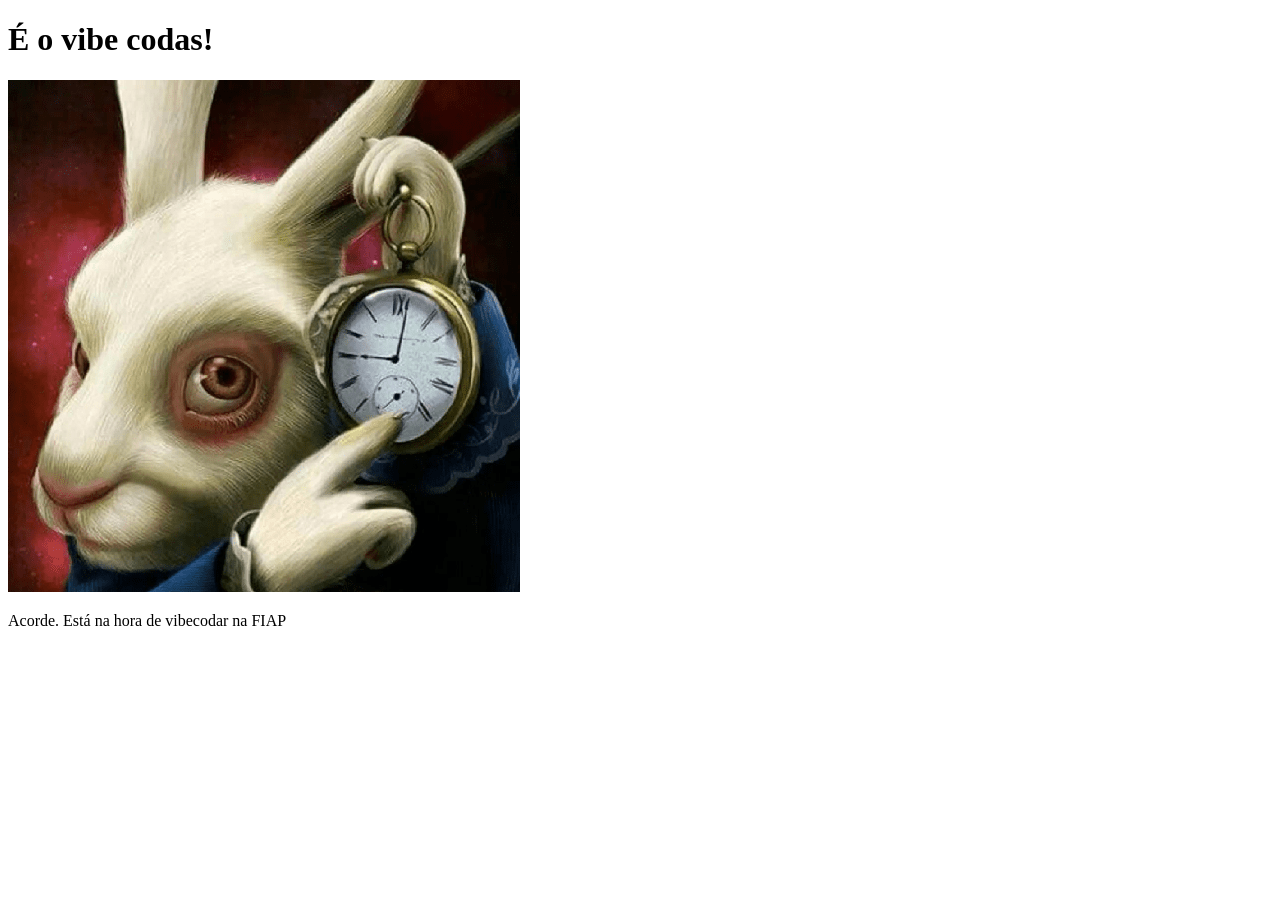
==== index.html @ c425d003 "nao_foi_vibecodado" ====
<!DOCTYPE html>

<html>
    <head></head>
    <body>
        <h1>É o vibe codas!</h1>
        <img src="vibecodas.png" alt="Vibe Codas">
        <p>Acorde. Está na hora de vibecodar na FIAP</p>
    </body>
</html>
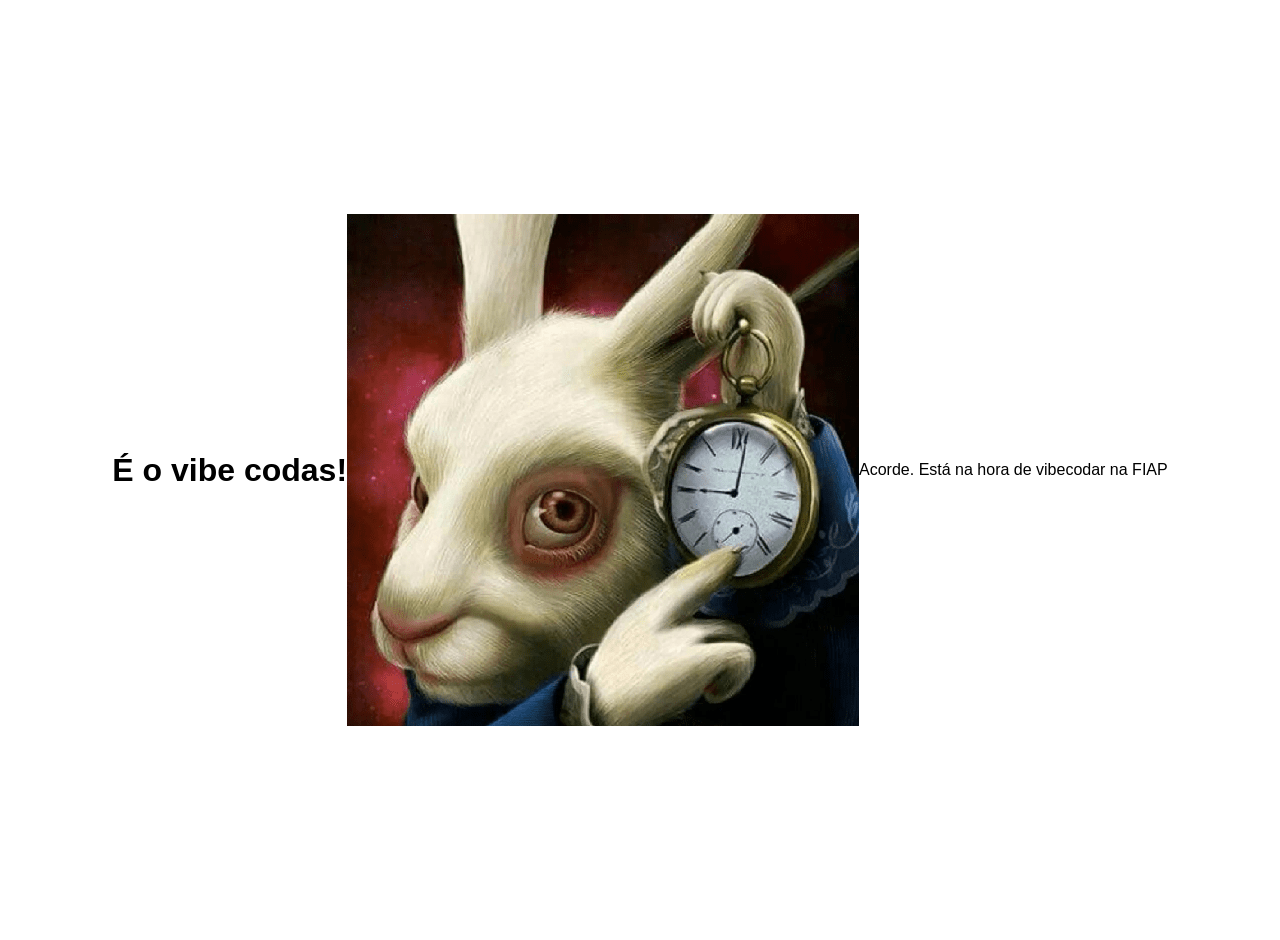
==== commit 988d9105: "add_script" ====
--- a/index.html
+++ b/index.html
@@ -1,7 +1,23 @@
 <!DOCTYPE html>
-
 <html>
-    <head></head>
+    <head>
+        <meta charset="UTF-8">
+        <title>Página Simples</title>
+        <link rel="icon" href="vibecodas.png">
+        <meta name="viewport" content="width=device-width, initial-scale=1.0">
+        <script src="script.js"></script>
+        <style>
+            body {
+            font-family: sans-serif;
+            display: flex;
+            padding: 20px;
+            justify-content: center;
+            align-items: center;
+            height: 100vh;
+            margin: 0;
+            }
+        </style>
+    </head>
     <body>
         <h1>É o vibe codas!</h1>
         <img src="vibecodas.png" alt="Vibe Codas">
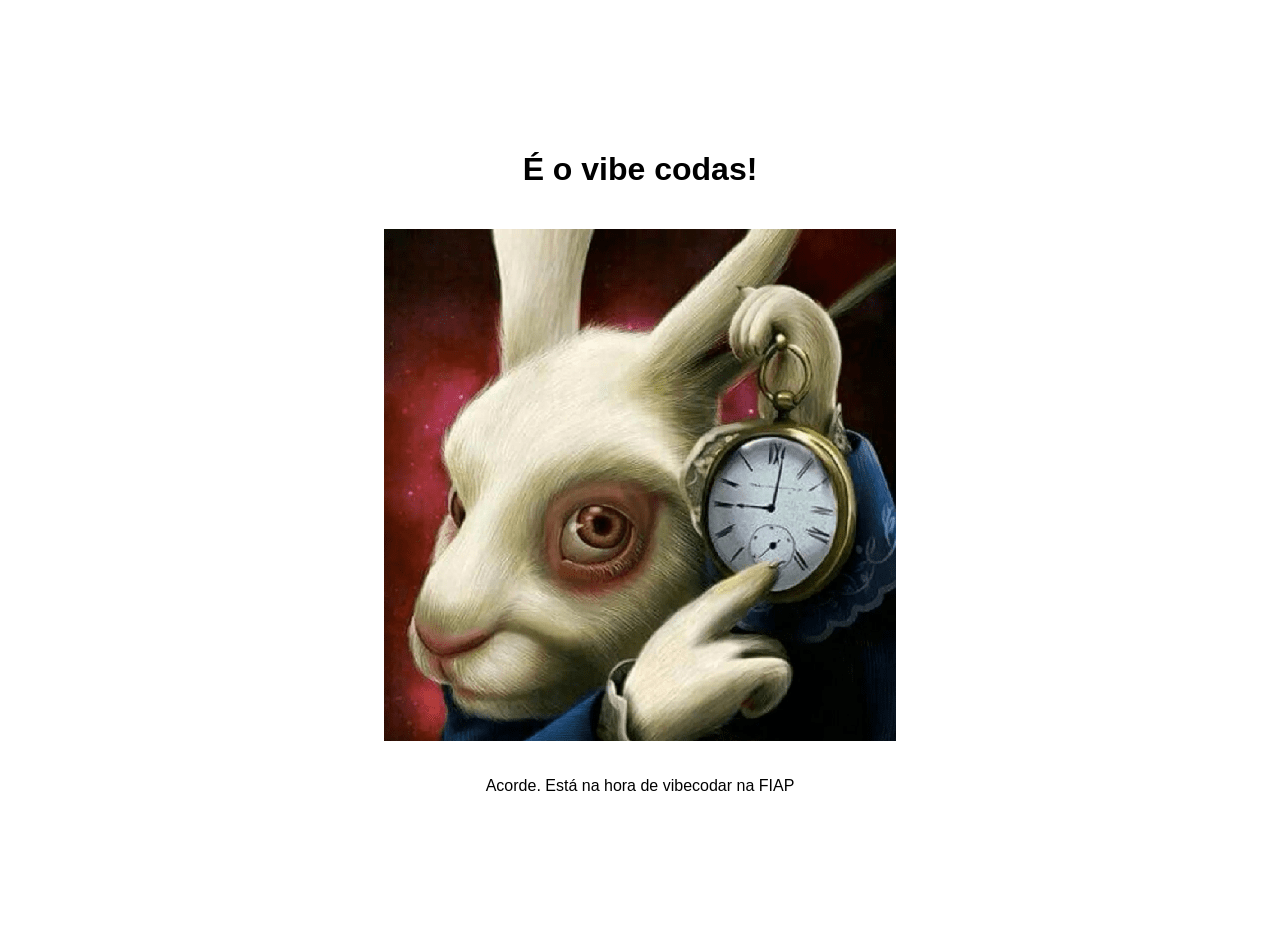
==== commit 746308bc: "style" ====
--- a/index.html
+++ b/index.html
@@ -5,22 +5,12 @@
         <title>Página Simples</title>
         <link rel="icon" href="vibecodas.png">
         <meta name="viewport" content="width=device-width, initial-scale=1.0">
-        <script src="script.js"></script>
-        <style>
-            body {
-            font-family: sans-serif;
-            display: flex;
-            padding: 20px;
-            justify-content: center;
-            align-items: center;
-            height: 100vh;
-            margin: 0;
-            }
-        </style>
+        <script src="src/script.js"></script>
+        <link rel="stylesheet" href="src/style.css">
     </head>
     <body>
         <h1>É o vibe codas!</h1>
-        <img src="vibecodas.png" alt="Vibe Codas">
+        <img src="assets/vibecodas.png" alt="Vibe Codas">
         <p>Acorde. Está na hora de vibecodar na FIAP</p>
     </body>
 </html>
--- a/src/style.css
+++ b/src/style.css
@@ -0,0 +1,21 @@
+body {
+    font-family: sans-serif;
+    display: flex;
+    flex-direction: column;
+    justify-content: center;
+    align-items: center;
+    height: 100vh;
+    margin: 0;
+    padding: 20px;
+}
+
+img {
+    display: block;
+    margin: 20px auto;
+    max-width: 100%;
+    height: auto;
+}
+
+h1, p {
+    text-align: center;
+}
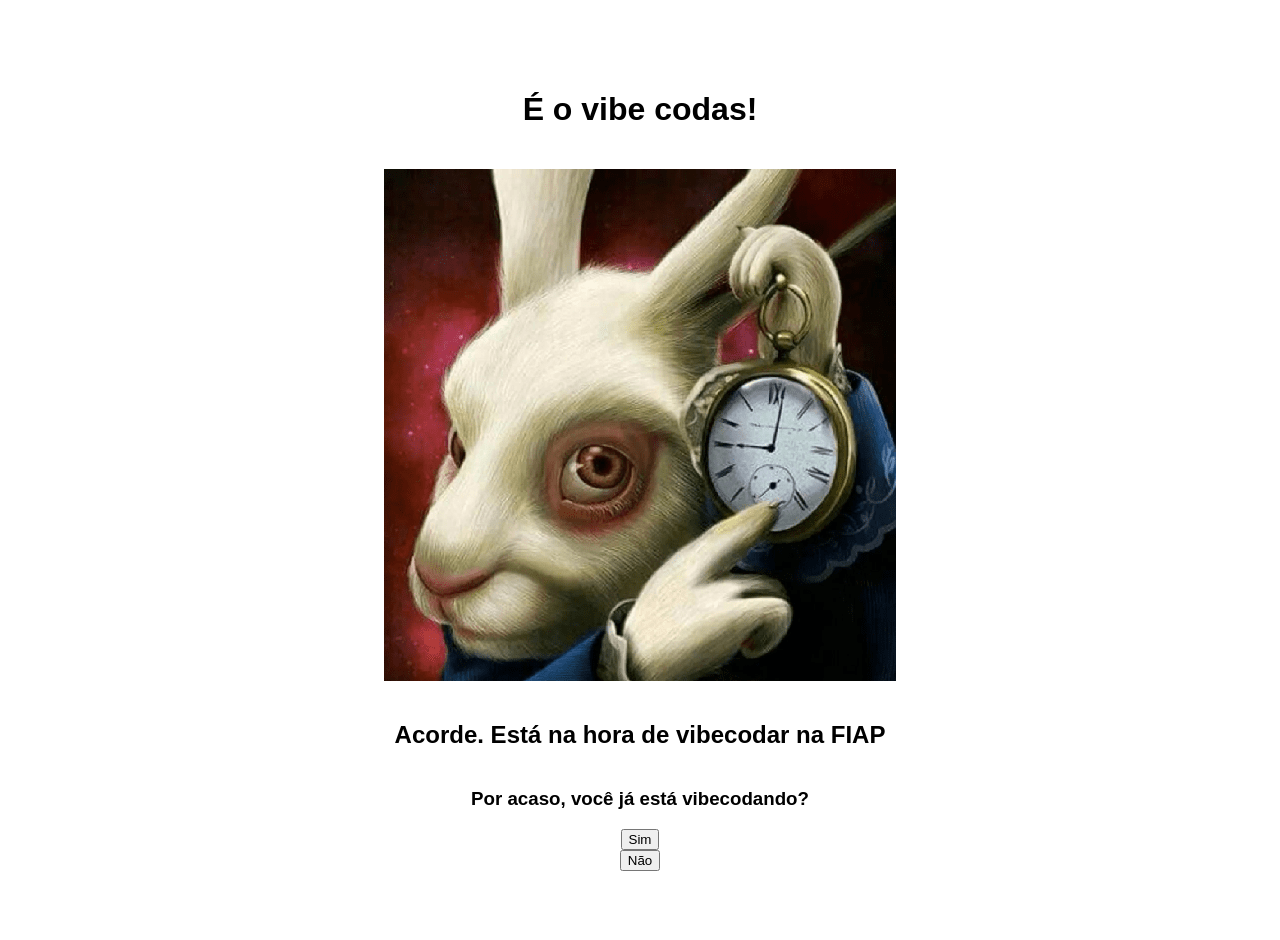
==== commit a13e8113: "cainan" ====
--- a/index.html
+++ b/index.html
@@ -11,6 +11,9 @@
     <body>
         <h1>É o vibe codas!</h1>
         <img src="assets/vibecodas.png" alt="Vibe Codas">
-        <p>Acorde. Está na hora de vibecodar na FIAP</p>
+        <h2>Acorde. Está na hora de vibecodar na FIAP</h2>
+        <h3>Por acaso, você já está vibecodando?</h3>
+        <button onclick="window.location.href='caina.html'">Sim</button>
+        <button onclick="window.location.href='nefasto.html'">Não</button>
     </body>
 </html>
